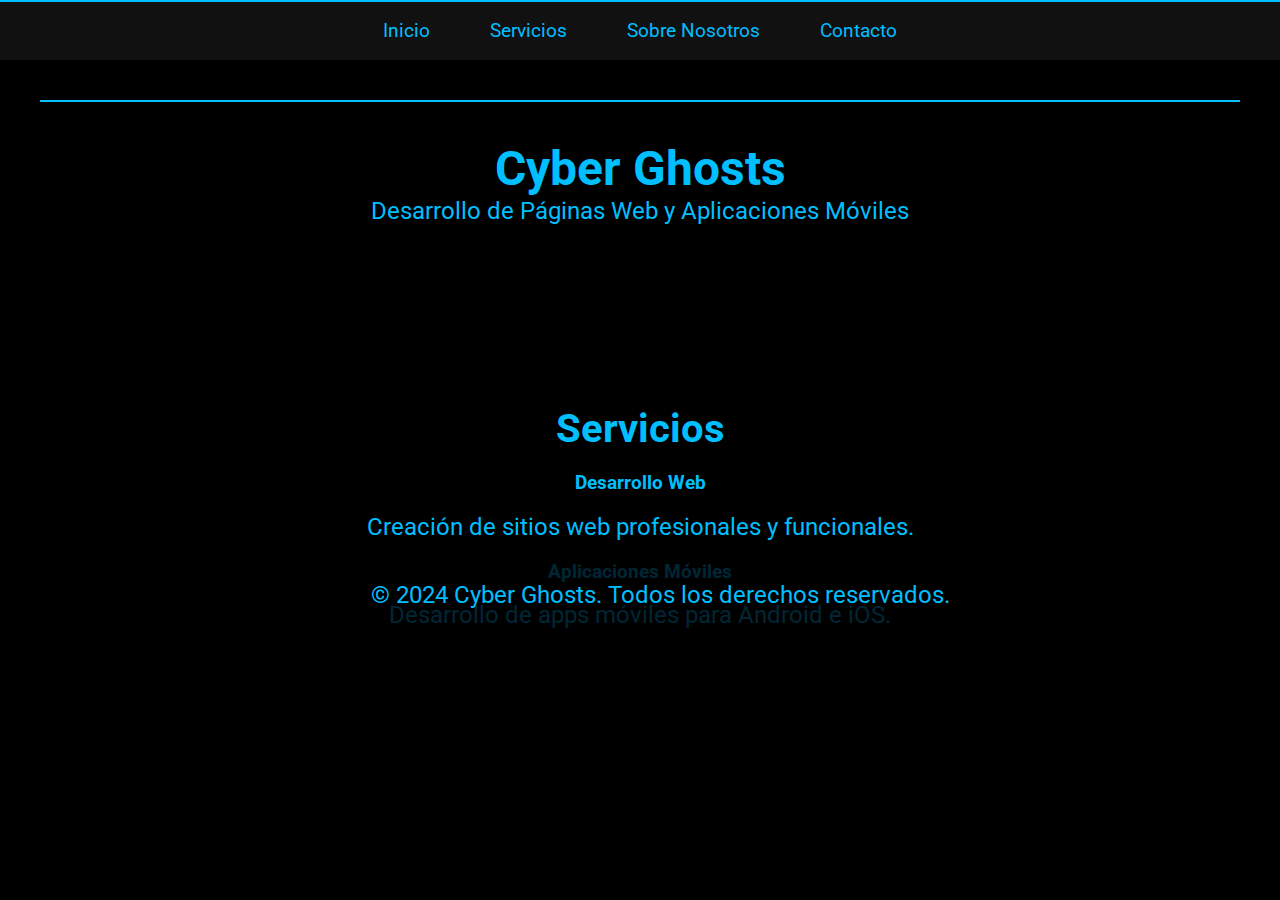
==== index.html @ 6fe7f20b "confirmo" ====
<!DOCTYPE html>
<html lang="es">
<head>
    <meta charset="UTF-8">
    <meta name="viewport" content="width=device-width, initial-scale=1.0">
    <title>Cyber Ghosts</title>
    <link rel="stylesheet" href="syles.css"> <!-- Corregido 'stles.css' a 'styles.css' -->
    <link rel="stylesheet" href="https://fonts.googleapis.com/css2?family=Roboto:wght@400;700&display=swap">
</head>
<body>
    <div class="background-animation"></div>
    <div class="container">
        <header>
            <nav class="navbar">
                <div class="menu-line"></div> <!-- Línea de animación en el menú -->
                <ul>
                    <li><a href="#">Inicio</a></li>
                    <li><a href="#">Servicios</a></li>
                    <li><a href="#">Sobre Nosotros</a></li>
                    <li><a href="#">Contacto</a></li>
                </ul>
                <div class="menu-line"></div> <!-- Línea de animación en el menú -->
            </nav>
            <div class="banner">
                <div class="banner-line"></div> <!-- Línea de animación en el banner -->
                <h1>Cyber Ghosts</h1>
                <p>Desarrollo de Páginas Web y Aplicaciones Móviles</p>
                <div class="banner-line"></div> <!-- Línea de animación en el banner -->
            </div>
        </header>
        <main>
            <section class="services">
                <h2>Servicios</h2>
                <div class="service-item">
                    <h3>Desarrollo Web</h3>
                    <p>Creación de sitios web profesionales y funcionales.</p>
                </div>
                <div class="service-item">
                    <h3>Aplicaciones Móviles</h3>
                    <p>Desarrollo de apps móviles para Android e iOS.</p>
                </div>
            </section>
        </main>
        <footer>
            <p>&copy; 2024 Cyber Ghosts. Todos los derechos reservados.</p>
        </footer>
    </div>
    <script src="scripts.js"></script>
</body>
</html>
---- syles.css ----
body {
    margin: 0;
    padding: 0;
    font-family: 'Roboto', sans-serif;
    color: #00bfff; /* Azul claro */
    background-color: #000; /* Fondo negro */
    overflow: hidden;
}

.container {
    position: relative;
    z-index: 1;
    text-align: center;
    color: #00bfff; /* Azul claro */
}

header {
    padding: 40px;
}

.navbar {
    position: fixed;
    top: 0;
    left: 0;
    width: 100%;
    background-color: #111; /* Fondo oscuro para el menú */
    z-index: 2;
    display: flex;
    justify-content: center;
    align-items: center;
    height: 60px;
}

.navbar ul {
    list-style: none;
    padding: 0;
    margin: 0;
    display: flex;
    align-items: center;
    height: 100%;
}

.navbar li {
    margin: 0 15px;
}

.navbar a {
    color: #00bfff;
    text-decoration: none;
    font-size: 1.2em;
    padding: 15px;
    display: block;
    position: relative;
}

.navbar a::after {
    content: '';
    position: absolute;
    left: 0;
    bottom: 0;
    width: 100%;
    height: 2px;
    background: #00bfff;
    transform: scaleX(0);
    transition: transform 0.3s ease-in-out;
}

.navbar a:hover::after {
    transform: scaleX(1);
}

.menu-line {
    position: absolute;
    top: 0;
    left: 0;
    width: 100%;
    height: 2px;
    background: #00bfff;
    animation: lineMovement 3s linear infinite;
}

.banner {
    position: relative;
    margin-top: 60px; /* Ajustar para que no se superponga con el menú */
    padding: 40px;
}

.banner-line {
    position: absolute;
    top: 0;
    left: 0;
    width: 100%;
    height: 2px;
    background: #00bfff;
    animation: lineMovement 3s linear infinite;
}

h1 {
    font-size: 3em;
    margin: 0;
    animation: luminiscence 1.5s ease-in-out infinite alternate;
}

p {
    font-size: 1.5em;
    margin: 0;
}

.services {
    margin: 100px auto;
    max-width: 800px;
}

.service-item {
    margin: 20px 0;
}

h2 {
    font-size: 2.5em;
    margin: 20px 0;
}

footer {
    padding: 20px;
    position: absolute;
    bottom: 0;
    width: 100%;
    background-color: rgba(0, 0, 0, 0.8);
    color: #00bfff; /* Azul claro */
}

@keyframes luminiscence {
    0% {
        color: #00bfff;
        text-shadow: 0 0 10px rgba(0, 191, 255, 0.5);
    }
    100% {
        color: #1e90ff;
        text-shadow: 0 0 20px rgba(0, 191, 255, 0.8);
    }
}

@keyframes lineMovement {
    0% {
        transform: translateX(-100%);
    }
    100% {
        transform: translateX(100%);
    }
}

.background-animation {
    position: absolute;
    top: 0;
    left: 0;
    width: 100%;
    height: 100%;
    background: url('circuit-background.png') repeat;
    opacity: 0.1;
    z-index: 0;
    animation: circuitAnimation 30s linear infinite;
}

@keyframes circuitAnimation {
    0% {
        background-position: 0 0;
    }
    100% {
        background-position: 100% 100%;
    }
}
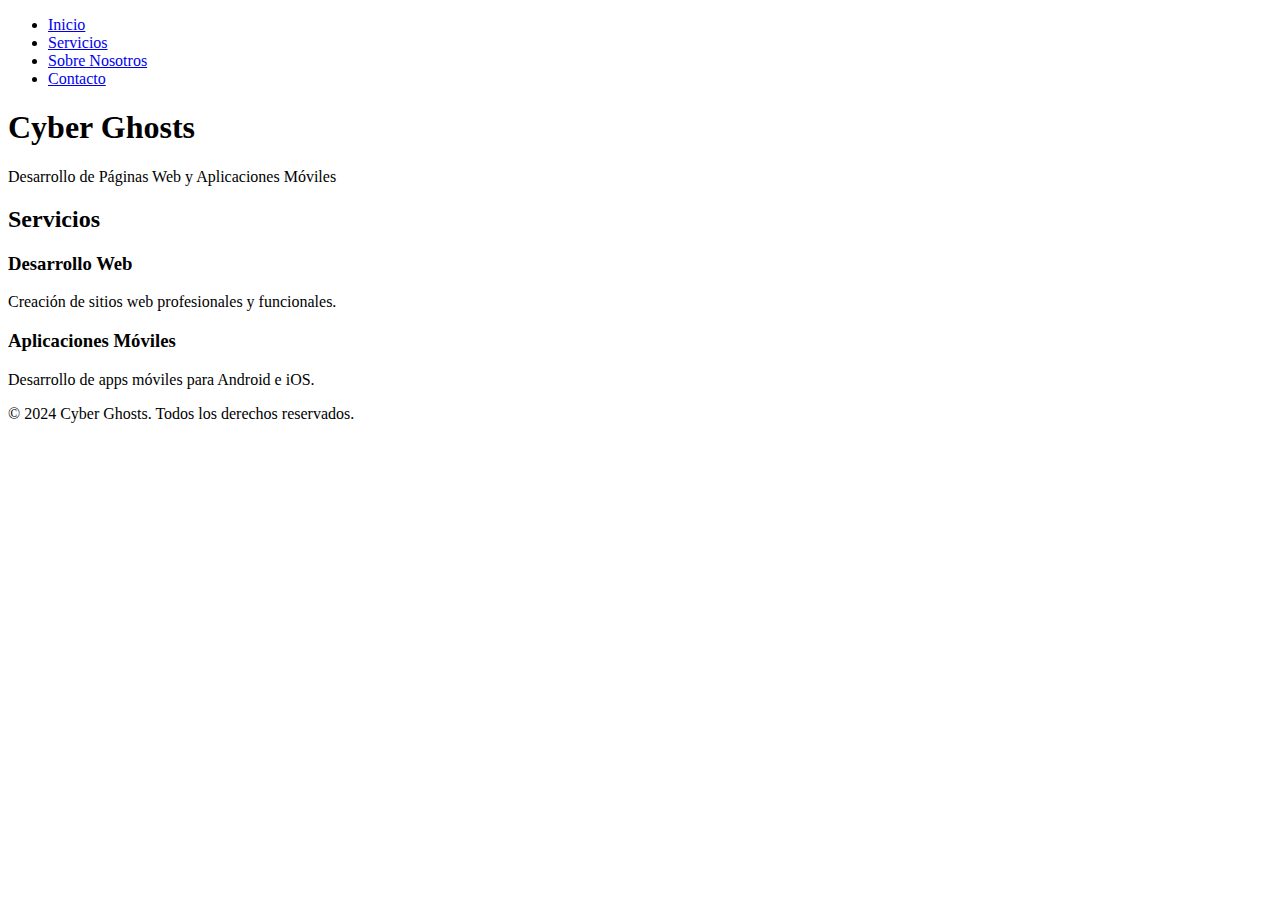
==== commit 1f48c0b3: "si" ====
--- a/index.html
+++ b/index.html
@@ -4,7 +4,7 @@
     <meta charset="UTF-8">
     <meta name="viewport" content="width=device-width, initial-scale=1.0">
     <title>Cyber Ghosts</title>
-    <link rel="stylesheet" href="syles.css"> <!-- Corregido 'stles.css' a 'styles.css' -->
+    <link rel="stylesheet" href="styles.css">
     <link rel="stylesheet" href="https://fonts.googleapis.com/css2?family=Roboto:wght@400;700&display=swap">
 </head>
 <body>
@@ -12,20 +12,20 @@
     <div class="container">
         <header>
             <nav class="navbar">
-                <div class="menu-line"></div> <!-- Línea de animación en el menú -->
+                <div class="menu-line"></div>
                 <ul>
                     <li><a href="#">Inicio</a></li>
                     <li><a href="#">Servicios</a></li>
                     <li><a href="#">Sobre Nosotros</a></li>
                     <li><a href="#">Contacto</a></li>
                 </ul>
-                <div class="menu-line"></div> <!-- Línea de animación en el menú -->
+                <div class="menu-line"></div>
             </nav>
             <div class="banner">
-                <div class="banner-line"></div> <!-- Línea de animación en el banner -->
+                <div class="banner-line"></div>
                 <h1>Cyber Ghosts</h1>
                 <p>Desarrollo de Páginas Web y Aplicaciones Móviles</p>
-                <div class="banner-line"></div> <!-- Línea de animación en el banner -->
+                <div class="banner-line"></div>
             </div>
         </header>
         <main>
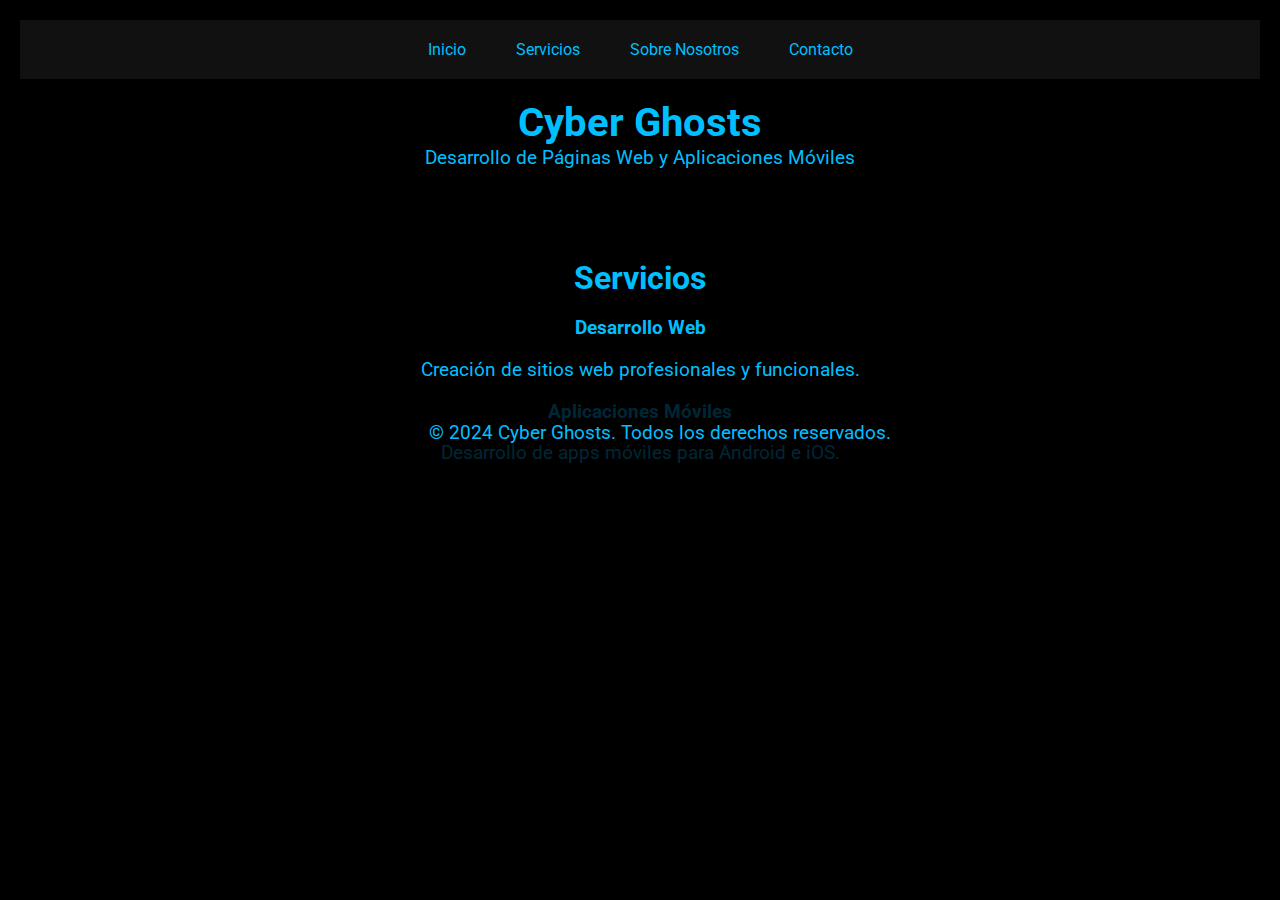
==== commit 688407d4: "confirmo" ====
--- a/index.html
+++ b/index.html
@@ -12,20 +12,16 @@
     <div class="container">
         <header>
             <nav class="navbar">
-                <div class="menu-line"></div>
                 <ul>
                     <li><a href="#">Inicio</a></li>
                     <li><a href="#">Servicios</a></li>
                     <li><a href="#">Sobre Nosotros</a></li>
                     <li><a href="#">Contacto</a></li>
                 </ul>
-                <div class="menu-line"></div>
             </nav>
             <div class="banner">
-                <div class="banner-line"></div>
                 <h1>Cyber Ghosts</h1>
                 <p>Desarrollo de Páginas Web y Aplicaciones Móviles</p>
-                <div class="banner-line"></div>
             </div>
         </header>
         <main>
--- a/styles.css
+++ b/styles.css
@@ -0,0 +1,225 @@
+body {
+    margin: 0;
+    padding: 0;
+    font-family: 'Roboto', sans-serif;
+    color: #00bfff; /* Azul claro */
+    background-color: #000; /* Fondo negro */
+    overflow: hidden;
+}
+
+.container {
+    position: relative;
+    z-index: 1;
+    text-align: center;
+    color: #00bfff; /* Azul claro */
+}
+
+header {
+    padding: 20px; /* Ajustado para que el contenido se ajuste mejor en dispositivos móviles */
+}
+
+.navbar {
+    background-color: #111; /* Fondo oscuro para el menú */
+    z-index: 2;
+    display: flex;
+    justify-content: center;
+    align-items: center;
+    height: auto; /* Altura ajustable */
+}
+
+.navbar ul {
+    list-style: none;
+    padding: 0;
+    margin: 0;
+    display: flex;
+    align-items: center;
+    flex-wrap: wrap; /* Permite que los elementos se ajusten en múltiples líneas si es necesario */
+}
+
+.navbar li {
+    margin: 10px 15px; /* Ajustado para mejor espaciado en móviles */
+}
+
+.navbar a {
+    color: #00bfff;
+    text-decoration: none;
+    font-size: 1em; /* Tamaño ajustable para móviles */
+    padding: 10px;
+    display: block;
+    position: relative;
+    transition: color 0.3s, transform 0.3s;
+}
+
+.navbar a:hover {
+    color: #1e90ff;
+    transform: scale(1.1);
+}
+
+.navbar a::after {
+    content: '';
+    position: absolute;
+    left: 0;
+    bottom: 0;
+    width: 100%;
+    height: 2px;
+    background: #00bfff;
+    transform: scaleX(0);
+    transition: transform 0.3s ease-in-out;
+}
+
+.navbar a:hover::after {
+    transform: scaleX(1);
+}
+
+.banner {
+    position: relative;
+    padding: 20px;
+}
+
+h1 {
+    font-size: 2.5em;
+    margin: 0;
+    animation: luminiscence 1.5s ease-in-out infinite alternate;
+}
+
+p {
+    font-size: 1.2em;
+    margin: 0;
+}
+
+.services {
+    margin: 50px auto;
+    max-width: 800px;
+}
+
+.service-item {
+    margin: 20px 0;
+}
+
+h2 {
+    font-size: 2em;
+    margin: 20px 0;
+}
+
+footer {
+    padding: 20px;
+    position: absolute;
+    bottom: 0;
+    width: 100%;
+    background-color: rgba(0, 0, 0, 0.8);
+    color: #00bfff; /* Azul claro */
+}
+
+@keyframes luminiscence {
+    0% {
+        color: #00bfff;
+        text-shadow: 0 0 10px rgba(0, 191, 255, 0.5);
+    }
+    100% {
+        color: #1e90ff;
+        text-shadow: 0 0 20px rgba(0, 191, 255, 0.8);
+    }
+}
+
+@keyframes lineMovement {
+    0% {
+        transform: translateX(-100%);
+    }
+    100% {
+        transform: translateX(100%);
+    }
+}
+
+.background-animation {
+    position: absolute;
+    top: 0;
+    left: 0;
+    width: 100%;
+    height: 100%;
+    background: url('circuit-background.png') repeat;
+    opacity: 0.1;
+    z-index: 0;
+    animation: circuitAnimation 30s linear infinite;
+}
+
+@keyframes circuitAnimation {
+    0% {
+        background-position: 0 0;
+    }
+    100% {
+        background-position: 100% 100%;
+    }
+}
+
+/* Media Queries */
+
+@media (max-width: 768px) {
+    .navbar ul {
+        flex-direction: column;
+        width: 100%;
+    }
+
+    .navbar li {
+        margin: 10px 0;
+    }
+
+    .navbar a {
+        padding: 10px;
+        font-size: 1em;
+    }
+
+    .banner {
+        padding: 20px;
+    }
+
+    h1 {
+        font-size: 2em;
+    }
+
+    p {
+        font-size: 1.2em;
+    }
+
+    .services {
+        margin: 30px auto;
+    }
+
+    .service-item {
+        margin: 15px 0;
+    }
+
+    h2 {
+        font-size: 1.8em;
+    }
+}
+
+@media (max-width: 480px) {
+    .navbar a {
+        padding: 8px;
+        font-size: 0.9em;
+    }
+
+    .banner {
+        padding: 15px;
+    }
+
+    h1 {
+        font-size: 1.8em;
+    }
+
+    p {
+        font-size: 1em;
+    }
+
+    .services {
+        margin: 20px auto;
+    }
+
+    .service-item {
+        margin: 10px 0;
+    }
+
+    h2 {
+        font-size: 1.6em;
+    }
+}
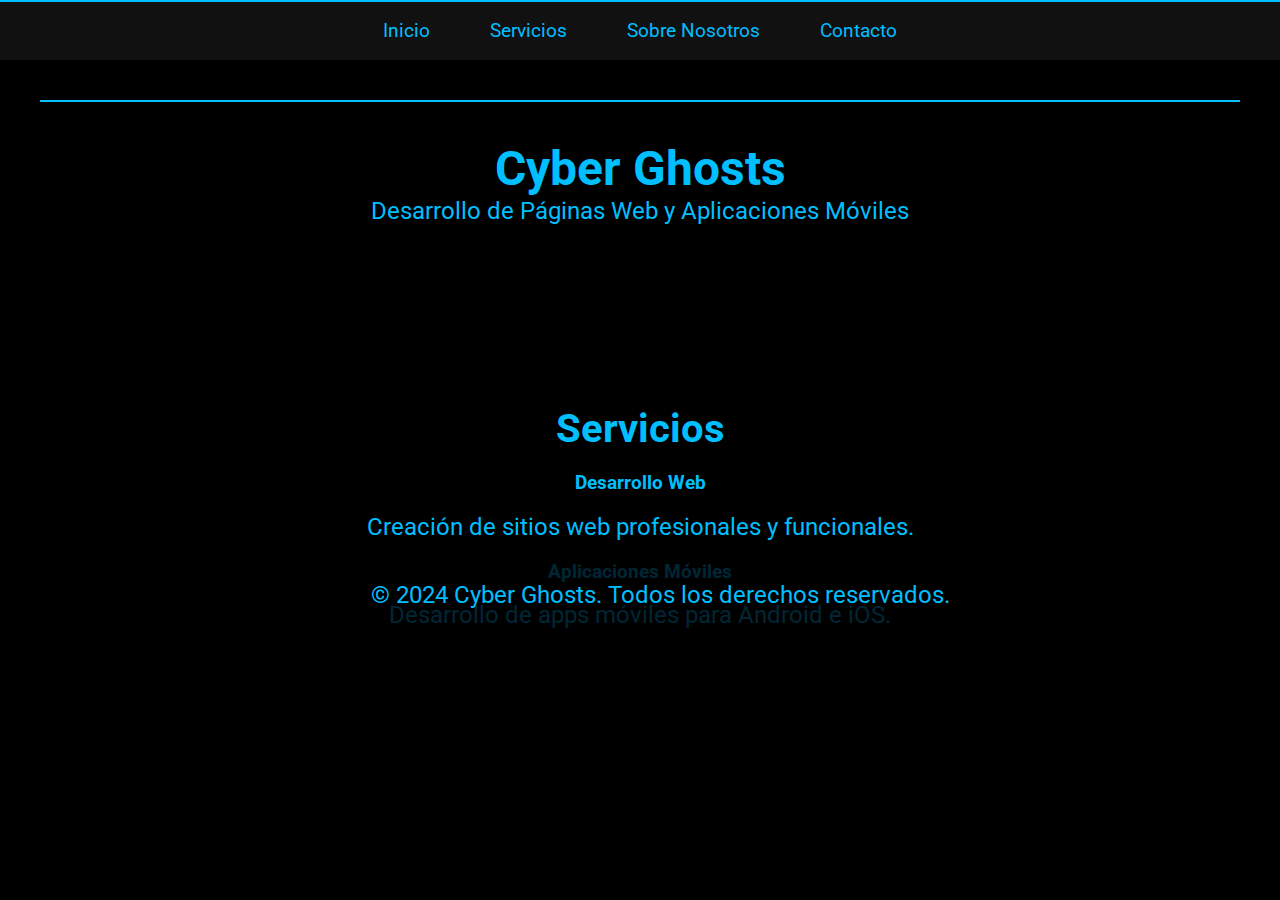
==== commit 4510963e: "si" ====
--- a/index.html
+++ b/index.html
@@ -12,16 +12,20 @@
     <div class="container">
         <header>
             <nav class="navbar">
+                <div class="menu-line"></div>
                 <ul>
                     <li><a href="#">Inicio</a></li>
                     <li><a href="#">Servicios</a></li>
                     <li><a href="#">Sobre Nosotros</a></li>
                     <li><a href="#">Contacto</a></li>
                 </ul>
+                <div class="menu-line"></div>
             </nav>
             <div class="banner">
+                <div class="banner-line"></div>
                 <h1>Cyber Ghosts</h1>
                 <p>Desarrollo de Páginas Web y Aplicaciones Móviles</p>
+                <div class="banner-line"></div>
             </div>
         </header>
         <main>
--- a/styles.css
+++ b/styles.css
@@ -15,16 +15,21 @@
 }
 
 header {
-    padding: 20px; /* Ajustado para que el contenido se ajuste mejor en dispositivos móviles */
+    padding: 40px;
 }
 
 .navbar {
+    position: fixed;
+    top: 0;
+    left: 0;
+    width: 100%;
     background-color: #111; /* Fondo oscuro para el menú */
     z-index: 2;
     display: flex;
     justify-content: center;
     align-items: center;
-    height: auto; /* Altura ajustable */
+    height: 60px;
+    overflow: hidden;
 }
 
 .navbar ul {
@@ -33,18 +38,18 @@
     margin: 0;
     display: flex;
     align-items: center;
-    flex-wrap: wrap; /* Permite que los elementos se ajusten en múltiples líneas si es necesario */
+    height: 100%;
 }
 
 .navbar li {
-    margin: 10px 15px; /* Ajustado para mejor espaciado en móviles */
+    margin: 0 15px;
 }
 
 .navbar a {
     color: #00bfff;
     text-decoration: none;
-    font-size: 1em; /* Tamaño ajustable para móviles */
-    padding: 10px;
+    font-size: 1.2em;
+    padding: 15px;
     display: block;
     position: relative;
     transition: color 0.3s, transform 0.3s;
@@ -71,24 +76,45 @@
     transform: scaleX(1);
 }
 
+.menu-line {
+    position: absolute;
+    top: 0;
+    left: 0;
+    width: 100%;
+    height: 2px;
+    background: #00bfff;
+    animation: lineMovement 3s linear infinite;
+}
+
 .banner {
     position: relative;
-    padding: 20px;
+    margin-top: 60px; /* Ajustar para que no se superponga con el menú */
+    padding: 40px;
+}
+
+.banner-line {
+    position: absolute;
+    top: 0;
+    left: 0;
+    width: 100%;
+    height: 2px;
+    background: #00bfff;
+    animation: lineMovement 3s linear infinite;
 }
 
 h1 {
-    font-size: 2.5em;
+    font-size: 3em;
     margin: 0;
     animation: luminiscence 1.5s ease-in-out infinite alternate;
 }
 
 p {
-    font-size: 1.2em;
+    font-size: 1.5em;
     margin: 0;
 }
 
 .services {
-    margin: 50px auto;
+    margin: 100px auto;
     max-width: 800px;
 }
 
@@ -97,7 +123,7 @@
 }
 
 h2 {
-    font-size: 2em;
+    font-size: 2.5em;
     margin: 20px 0;
 }
 
@@ -154,13 +180,20 @@
 /* Media Queries */
 
 @media (max-width: 768px) {
+    .navbar {
+        height: auto;
+        flex-direction: column;
+        align-items: flex-start;
+        padding: 10px;
+    }
+
     .navbar ul {
         flex-direction: column;
         width: 100%;
     }
 
     .navbar li {
-        margin: 10px 0;
+        margin: 5px 0;
     }
 
     .navbar a {
@@ -173,7 +206,7 @@
     }
 
     h1 {
-        font-size: 2em;
+        font-size: 2.5em;
     }
 
     p {
@@ -181,7 +214,7 @@
     }
 
     .services {
-        margin: 30px auto;
+        margin: 50px auto;
     }
 
     .service-item {
@@ -189,7 +222,7 @@
     }
 
     h2 {
-        font-size: 1.8em;
+        font-size: 2em;
     }
 }
 
@@ -204,7 +237,7 @@
     }
 
     h1 {
-        font-size: 1.8em;
+        font-size: 2em;
     }
 
     p {
@@ -212,7 +245,7 @@
     }
 
     .services {
-        margin: 20px auto;
+        margin: 30px auto;
     }
 
     .service-item {
@@ -220,6 +253,6 @@
     }
 
     h2 {
-        font-size: 1.6em;
-    }
-}
+        font-size: 1.8em;
+    }
+}
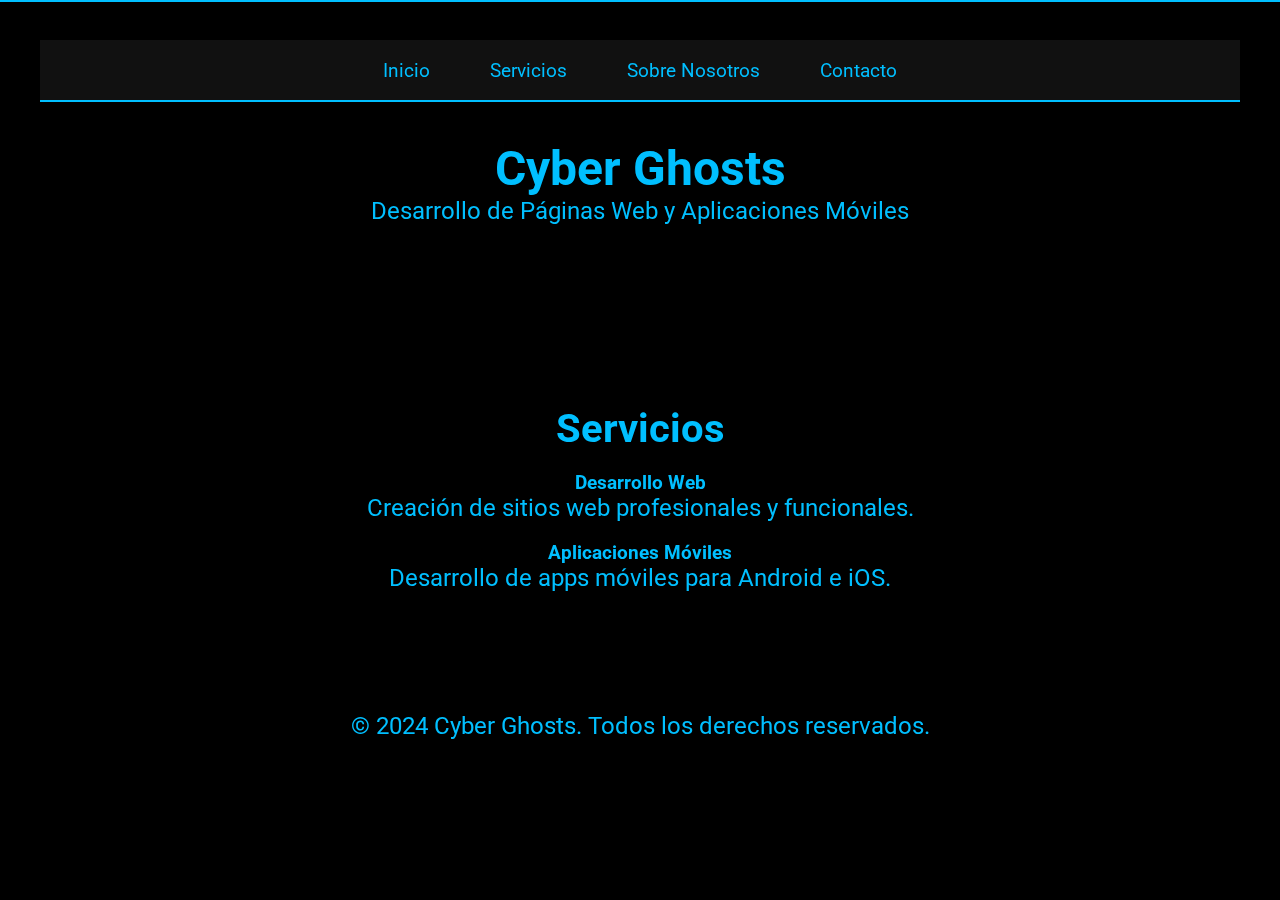
==== commit ba62f9dd: "confirmo" ====
--- a/index.html
+++ b/index.html
@@ -9,41 +9,43 @@
 </head>
 <body>
     <div class="background-animation"></div>
-    <div class="container">
-        <header>
-            <nav class="navbar">
-                <div class="menu-line"></div>
-                <ul>
-                    <li><a href="#">Inicio</a></li>
-                    <li><a href="#">Servicios</a></li>
-                    <li><a href="#">Sobre Nosotros</a></li>
-                    <li><a href="#">Contacto</a></li>
-                </ul>
-                <div class="menu-line"></div>
-            </nav>
-            <div class="banner">
-                <div class="banner-line"></div>
-                <h1>Cyber Ghosts</h1>
-                <p>Desarrollo de Páginas Web y Aplicaciones Móviles</p>
-                <div class="banner-line"></div>
-            </div>
-        </header>
-        <main>
-            <section class="services">
-                <h2>Servicios</h2>
-                <div class="service-item">
-                    <h3>Desarrollo Web</h3>
-                    <p>Creación de sitios web profesionales y funcionales.</p>
+    <div class="wrapper">
+        <div class="container">
+            <header>
+                <nav class="navbar">
+                    <div class="menu-line"></div>
+                    <ul>
+                        <li><a href="#">Inicio</a></li>
+                        <li><a href="#">Servicios</a></li>
+                        <li><a href="#">Sobre Nosotros</a></li>
+                        <li><a href="#">Contacto</a></li>
+                    </ul>
+                    <div class="menu-line"></div>
+                </nav>
+                <div class="banner">
+                    <div class="banner-line"></div>
+                    <h1>Cyber Ghosts</h1>
+                    <p>Desarrollo de Páginas Web y Aplicaciones Móviles</p>
+                    <div class="banner-line"></div>
                 </div>
-                <div class="service-item">
-                    <h3>Aplicaciones Móviles</h3>
-                    <p>Desarrollo de apps móviles para Android e iOS.</p>
-                </div>
-            </section>
-        </main>
-        <footer>
-            <p>&copy; 2024 Cyber Ghosts. Todos los derechos reservados.</p>
-        </footer>
+            </header>
+            <main>
+                <section class="services">
+                    <h2>Servicios</h2>
+                    <div class="service-item">
+                        <h3>Desarrollo Web</h3>
+                        <p>Creación de sitios web profesionales y funcionales.</p>
+                    </div>
+                    <div class="service-item">
+                        <h3>Aplicaciones Móviles</h3>
+                        <p>Desarrollo de apps móviles para Android e iOS.</p>
+                    </div>
+                </section>
+            </main>
+            <footer>
+                <p>&copy; 2024 Cyber Ghosts. Todos los derechos reservados.</p>
+            </footer>
+        </div>
     </div>
     <script src="scripts.js"></script>
 </body>
--- a/styles.css
+++ b/styles.css
@@ -1,10 +1,22 @@
+* {
+    margin: 0;
+    padding: 0;
+    box-sizing: border-box;
+}
+
 body {
     margin: 0;
     padding: 0;
     font-family: 'Roboto', sans-serif;
     color: #00bfff; /* Azul claro */
     background-color: #000; /* Fondo negro */
-    overflow: hidden;
+    overflow-x: hidden; /* Deshabilita el scroll horizontal */
+    overflow-y: auto; /* Permite el scroll vertical */
+}
+
+.wrapper {
+    width: 100%;
+    overflow-x: hidden;
 }
 
 .container {
@@ -12,6 +24,8 @@
     z-index: 1;
     text-align: center;
     color: #00bfff; /* Azul claro */
+    width: 100%;
+    max-width: 100vw; /* Asegura que no se desborde horizontalmente */
 }
 
 header {
@@ -19,9 +33,7 @@
 }
 
 .navbar {
-    position: fixed;
-    top: 0;
-    left: 0;
+    position: static; /* El menú es estático */
     width: 100%;
     background-color: #111; /* Fondo oscuro para el menú */
     z-index: 2;
@@ -88,7 +100,6 @@
 
 .banner {
     position: relative;
-    margin-top: 60px; /* Ajustar para que no se superponga con el menú */
     padding: 40px;
 }
 
@@ -129,7 +140,7 @@
 
 footer {
     padding: 20px;
-    position: absolute;
+    position: relative;
     bottom: 0;
     width: 100%;
     background-color: rgba(0, 0, 0, 0.8);
@@ -157,7 +168,7 @@
 }
 
 .background-animation {
-    position: absolute;
+    position: fixed;
     top: 0;
     left: 0;
     width: 100%;
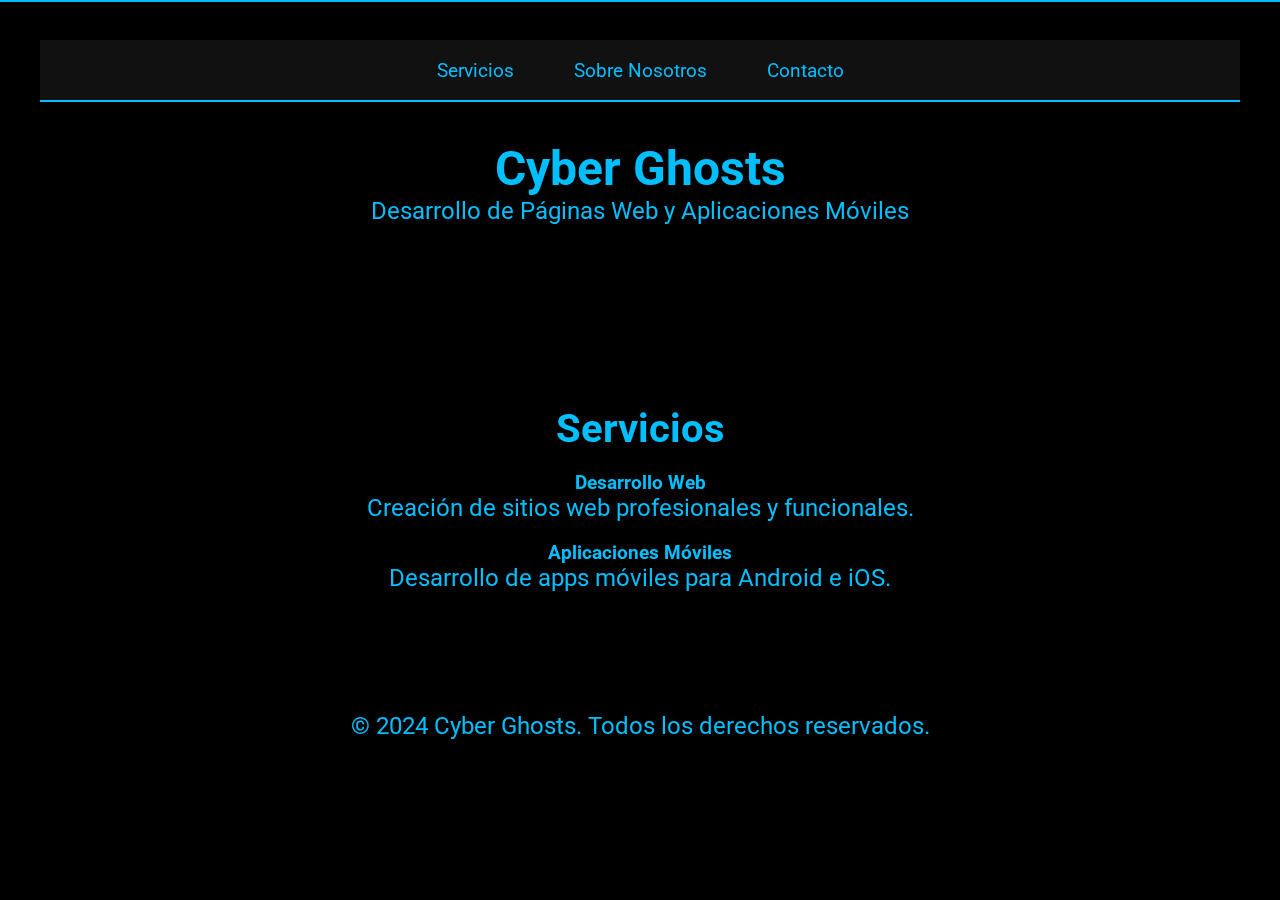
==== commit 90c16311: "confirmo" ====
--- a/index.html
+++ b/index.html
@@ -15,8 +15,7 @@
                 <nav class="navbar">
                     <div class="menu-line"></div>
                     <ul>
-                        <li><a href="#">Inicio</a></li>
-                        <li><a href="#">Servicios</a></li>
+                        <li><a href="servicios.html">Servicios</a></li>
                         <li><a href="#">Sobre Nosotros</a></li>
                         <li><a href="#">Contacto</a></li>
                     </ul>
--- a/styles.css
+++ b/styles.css
@@ -11,12 +11,10 @@
     color: #00bfff; /* Azul claro */
     background-color: #000; /* Fondo negro */
     overflow-x: hidden; /* Deshabilita el scroll horizontal */
-    overflow-y: auto; /* Permite el scroll vertical */
 }
 
 .wrapper {
     width: 100%;
-    overflow-x: hidden;
 }
 
 .container {
@@ -24,7 +22,6 @@
     z-index: 1;
     text-align: center;
     color: #00bfff; /* Azul claro */
-    width: 100%;
     max-width: 100vw; /* Asegura que no se desborde horizontalmente */
 }
 
